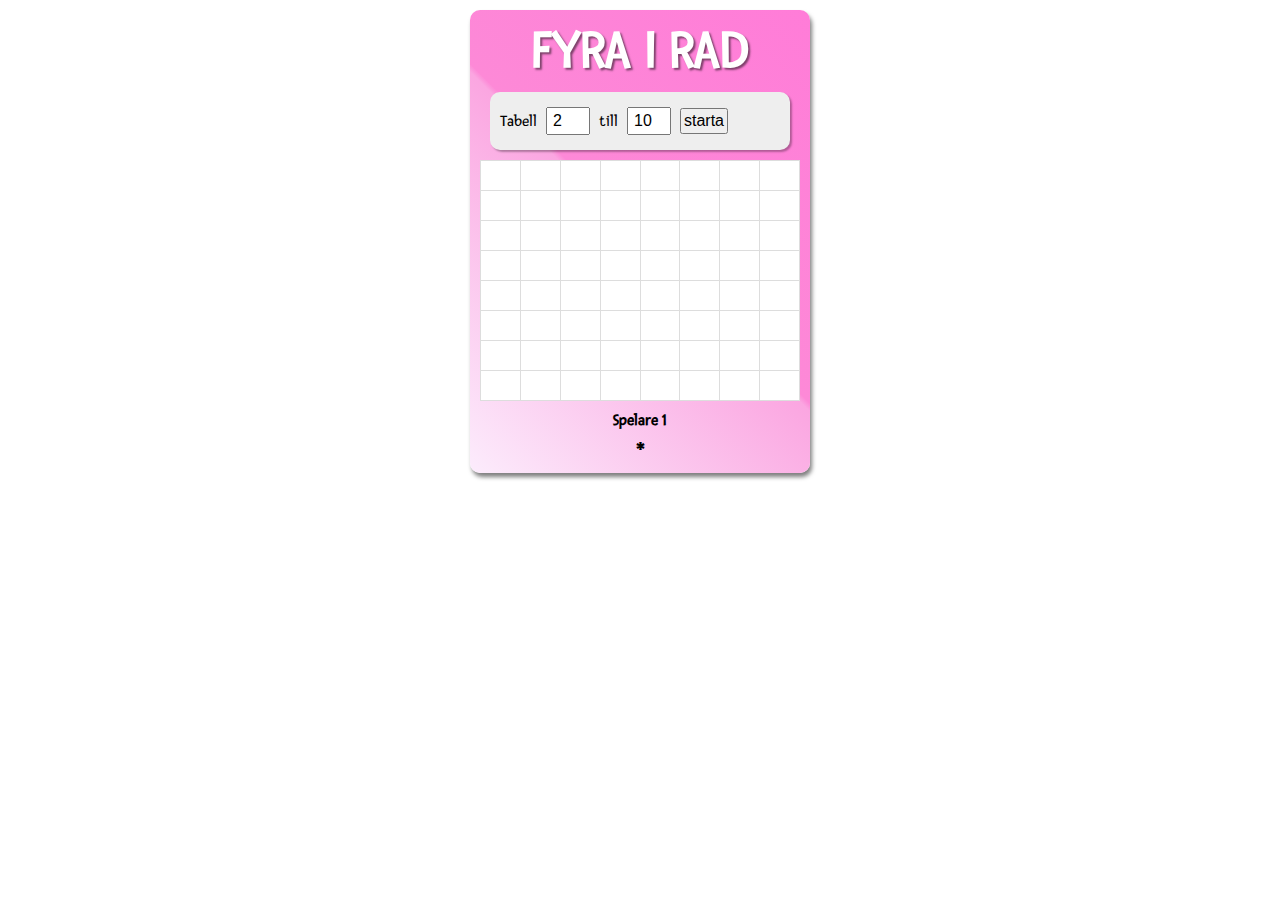
==== app/index.html @ 2b90197a "four-in-a-row" ====
<!doctype html>

<html lang="sv" ng-app="matteApp">

<head>
  <meta charset="utf-8">
  <title>Mattegamet</title>

  <link href='http://fonts.googleapis.com/css?family=Fresca' rel='stylesheet' type='text/css'>
  <link rel="stylesheet" href="css/normalize.css">
  <link rel="stylesheet" href="css/app.css"/>
</head>
<body>

  <!--ul class="menu">
    <li><a href="#/view1">view1</a></li>
    <li><a href="#/view2">view2</a></li>
  </ul-->

  <div class="wrapper">
    <div ng-view ></div>
  </div>

  <!-- In production use:
  <script src="//ajax.googleapis.com/ajax/libs/angularjs/1.0.4/angular.min.js"></script>
  -->
  <script src="lib/angular/angular.js"></script>
  <script src="lib/angular/angular-sanitize.js"></script>
  <script src="js/app.js"></script>
  <script src="js/services.js"></script>
  <script src="js/controllers.js"></script>
  <script src="js/filters.js"></script>
  <script src="js/directives.js"></script>
</body>
</html>
---- app/css/app.css ----
html {
  font-size: 10px;
  font-family: 'Fresca', sans-serif;
}

.wrapper {
  width: 320px;
  margin: 10px auto;

  font-size: 1.6rem;

  border-radius: 10px;
  padding: 10px;

  position: relative;


  background: #fcecfc; /* Old browsers */
  background: -moz-linear-gradient(45deg,  #fcecfc 0%, #fba6e1 50%, #fd89d7 51%, #ff7cd8 100%); /* FF3.6+ */
  background: -webkit-gradient(linear, left bottom, right top, color-stop(0%,#fcecfc), color-stop(50%,#fba6e1), color-stop(51%,#fd89d7), color-stop(100%,#ff7cd8)); /* Chrome,Safari4+ */
  background: -webkit-linear-gradient(45deg,  #fcecfc 0%,#fba6e1 50%,#fd89d7 51%,#ff7cd8 100%); /* Chrome10+,Safari5.1+ */
  background: -o-linear-gradient(45deg,  #fcecfc 0%,#fba6e1 50%,#fd89d7 51%,#ff7cd8 100%); /* Opera 11.10+ */
  background: -ms-linear-gradient(45deg,  #fcecfc 0%,#fba6e1 50%,#fd89d7 51%,#ff7cd8 100%); /* IE10+ */
  background: linear-gradient(45deg,  #fcecfc 0%,#fba6e1 50%,#fd89d7 51%,#ff7cd8 100%); /* W3C */
  filter: progid:DXImageTransform.Microsoft.gradient( startColorstr='#fcecfc', endColorstr='#ff7cd8',GradientType=1 ); /* IE6-9 fallback on horizontal gradient */


  box-shadow: 2px 4px 4px rgba(0,0,0,.5);
}

h1 {
  font-size: 5.4rem;
  text-align: center;
  text-transform: uppercase;
  margin: 0;
  text-shadow:2px 2px 2px rgba(0,0,0, .5);
  color: #fff;

}

form {
  background: #eee;
  border-radius: 10px;
  margin: 10px;
  padding: 10px;
  box-shadow: 2px 2px 2px rgba(0,0,0, .3);
  
}

input[type=text] {
  width: 3rem;
  padding: 3px 5px;
  margin: 5px;
}

.button-wrap {
  text-align: right;
}

input[type=button] {
  padding: 2px;
}

.correct {
  display: none;
}

.incorrect {
  display: none;
}

.next {
  display: none;
}

table {
  width: 100%;
  border-width: 0px;
  border-spacing: 0px;
  border-style: none;
  background: #fff;
}
td {
  border: solid 1px #ddd;
  padding: 5px;
  background-color: "fff";
  -webkit-border-radius: 5px;
  -moz-border-radius: 5px;
  border-radius: 5px;
  vertical-align: middle;
  text-align: center;
}

td span {
  display: block;
}

.player {
  margin: 10px 0;
  font-size: 1.6rem;
  font-weight: bold;
  text-align: center;
}

.question {
  font-size: 2rem;
  font-weight: bold;
  text-align: center;
}

td .player1 {
  border: solid 2px red;
  border-radius: 15px;
}

td .player2 {
  border: solid 2px blue;
  border-radius: 15px;
}

.winner {
  position: absolute;
  top: 290px;
  background: #fff;
  width: 200px;
  padding: 20px;
  margin: 0 40px;

  border: solid 3px #fcecfc;

  font-size: 2.4rem;
  display: none;
  text-transform: uppercase;
  text-align: center;
  box-shadow: 2px 4px 4px rgba(0,0,0,.5);
}

.winner.won {
  display: block;
}

.winner .player1,
.winner .player2 {
  display: none;
}

.winner .player1.won,
.winner .player2.won {
  display: inline;
}
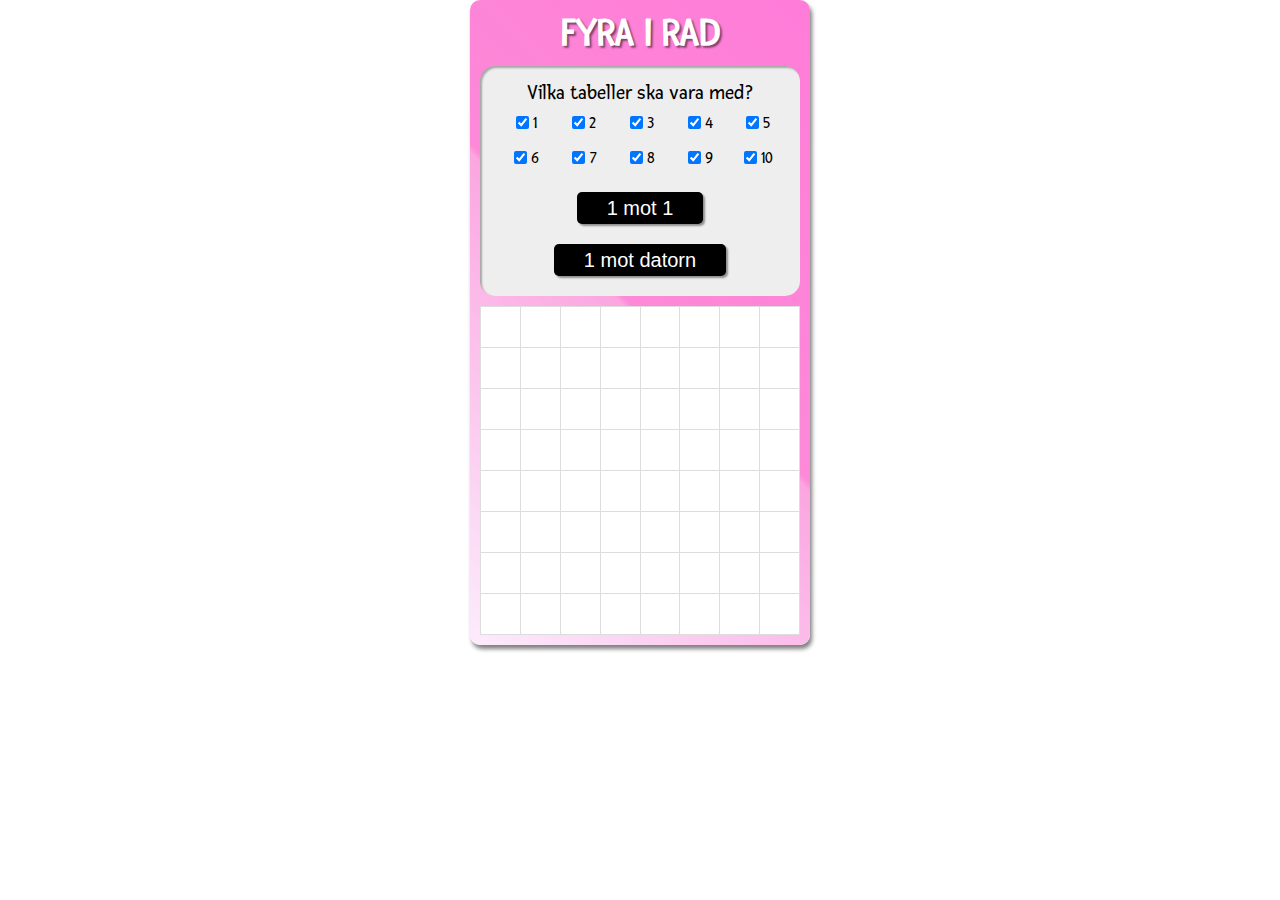
==== commit a729975d: "added play against the computer" ====
--- a/app/index.html
+++ b/app/index.html
@@ -6,7 +6,6 @@
   <meta charset="utf-8">
   <title>Mattegamet</title>
 
-  <link href='http://fonts.googleapis.com/css?family=Fresca' rel='stylesheet' type='text/css'>
   <link rel="stylesheet" href="css/normalize.css">
   <link rel="stylesheet" href="css/app.css"/>
 </head>
--- a/app/css/app.css
+++ b/app/css/app.css
@@ -1,19 +1,27 @@
+@font-face {
+  font-family: 'Fresca';
+  font-style: normal;
+  font-weight: 400;
+  src: local('Fresca-Regular'), url(../fonts/freska-regular.woff) format('woff');
+}
+
+
 html {
   font-size: 10px;
   font-family: 'Fresca', sans-serif;
 }
 
+.hidden {
+  display: none;
+}
+
 .wrapper {
-  width: 320px;
-  margin: 10px auto;
+  width: 100%;
+  min-height: 480px;
 
   font-size: 1.6rem;
-
-  border-radius: 10px;
   padding: 10px;
-
   position: relative;
-
 
   background: #fcecfc; /* Old browsers */
   background: -moz-linear-gradient(45deg,  #fcecfc 0%, #fba6e1 50%, #fd89d7 51%, #ff7cd8 100%); /* FF3.6+ */
@@ -24,12 +32,22 @@
   background: linear-gradient(45deg,  #fcecfc 0%,#fba6e1 50%,#fd89d7 51%,#ff7cd8 100%); /* W3C */
   filter: progid:DXImageTransform.Microsoft.gradient( startColorstr='#fcecfc', endColorstr='#ff7cd8',GradientType=1 ); /* IE6-9 fallback on horizontal gradient */
 
-
-  box-shadow: 2px 4px 4px rgba(0,0,0,.5);
-}
+}
+
+@media only screen 
+and (min-device-width : 321px) {
+  .wrapper {
+    width: 320px;
+    margin: 0 auto;
+
+    border-radius: 10px;
+    box-shadow: 2px 4px 4px rgba(0,0,0,.5);
+  }
+}
+
 
 h1 {
-  font-size: 5.4rem;
+  font-size: 4rem;
   text-align: center;
   text-transform: uppercase;
   margin: 0;
@@ -38,13 +56,28 @@
 
 }
 
-form {
+header {
   background: #eee;
-  border-radius: 10px;
-  margin: 10px;
+  border-radius: 15px;
+  margin: 10px 0;
   padding: 10px;
-  box-shadow: 2px 2px 2px rgba(0,0,0, .3);
-  
+  box-shadow: inset 2px 2px 2px rgba(0,0,0, .3);
+  text-align: center;
+}
+
+form p {
+  margin:4px 0;
+}
+
+form p:first-child {
+  font-size: 2rem;
+  line-height: 2.8rem;
+}
+
+label {
+  display: inline-block;
+  margin: 0 0 10px 0;
+  width: 18%;
 }
 
 input[type=text] {
@@ -53,25 +86,31 @@
   margin: 5px;
 }
 
-.button-wrap {
-  text-align: right;
-}
-
-input[type=button] {
-  padding: 2px;
-}
-
-.correct {
-  display: none;
-}
-
-.incorrect {
-  display: none;
-}
-
-.next {
-  display: none;
-}
+input[type=checkbox] {
+  margin: 4px;
+  vertical-align: bottom;
+}
+
+button {
+  border: none;
+  border-radius: 5px;
+  box-shadow: 2px 2px 2px rgba(0,0,0,.4);
+  background: #000;
+  color: #fff;
+  font-size: 2rem;
+  line-height: 2.8rem;
+  margin: 10px;
+  padding: 2px 30px
+}
+
+.player.one {
+  color: red;
+}
+.player.two {
+  color: blue;
+}
+
+
 
 table {
   width: 100%;
@@ -89,34 +128,37 @@
   border-radius: 5px;
   vertical-align: middle;
   text-align: center;
-}
-
-td span {
-  display: block;
+  height: 30px;
 }
 
 .player {
-  margin: 10px 0;
-  font-size: 1.6rem;
+  font-size: 2rem;
+  line-height: 2.8rem;
   font-weight: bold;
   text-align: center;
 }
 
 .question {
-  font-size: 2rem;
+  font-size: 5rem;
   font-weight: bold;
   text-align: center;
 }
 
-td .player1 {
-  border: solid 2px red;
-  border-radius: 15px;
-}
-
-td .player2 {
-  border: solid 2px blue;
-  border-radius: 15px;
-}
+td.player1 {
+  background: url(../img/spritex1.png) 7px 6px;
+}
+
+td.player2 {
+  background: url(../img/spritex1.png) -43px 6px;
+}
+
+td.player1 span,
+td.player2 span {
+  display: none;
+}
+
+
+
 
 .winner {
   position: absolute;
@@ -149,4 +191,18 @@
   display: inline;
 }
 
-
+.reset-game {
+  text-align: center;
+  margin: 30px 0 20px;
+}
+
+/* retina icons */
+@media only screen and (-webkit-min-device-pixel-ratio: 2), 
+only screen and (min-resolution: 2dppx) {
+
+  td.player1,
+  td.player2 {
+    background-image: url(../img/spritex2.png);
+    background-size: 100px 50px;
+  }
+}